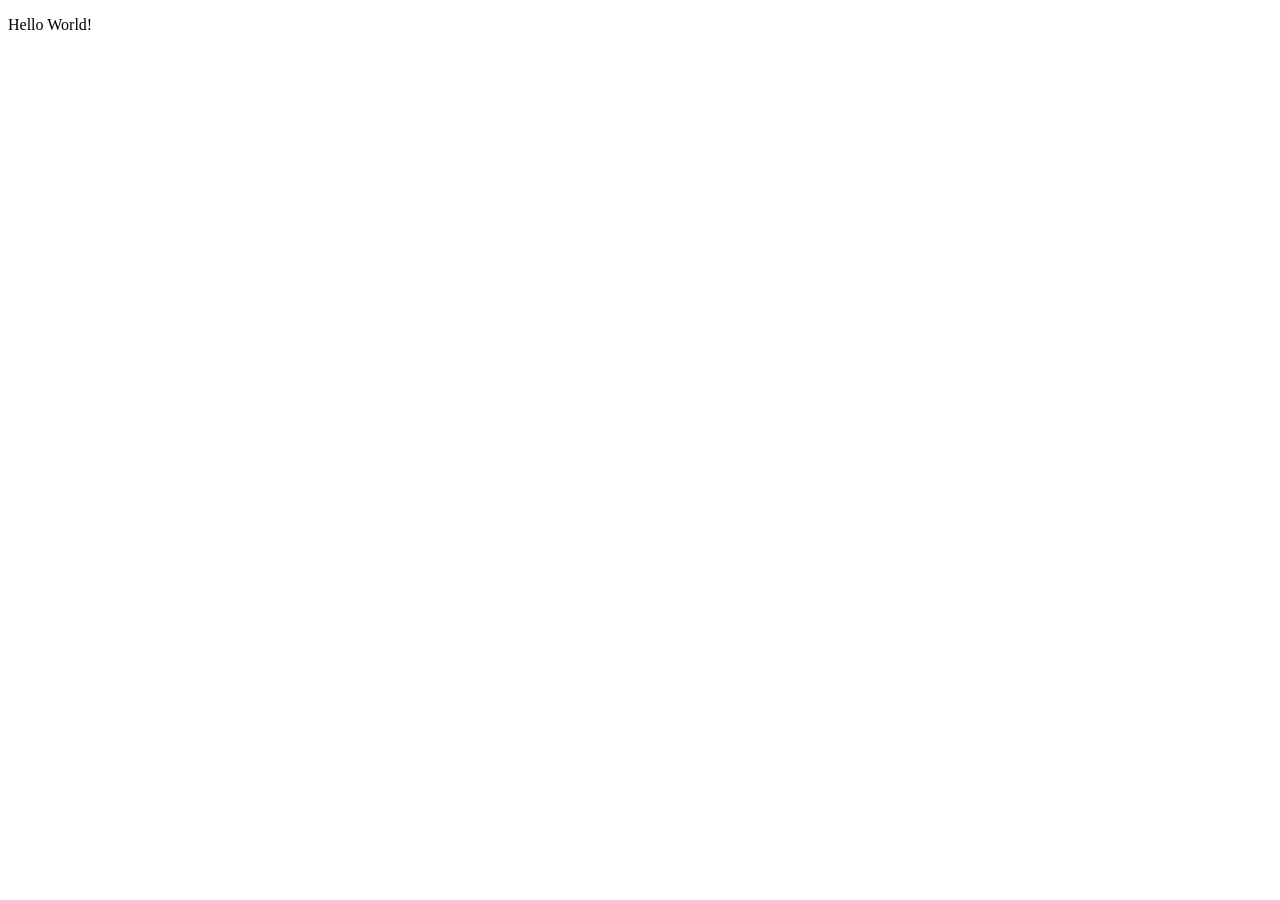
==== fcc-test-suite-template-master/index.html @ dc4c94c0 "Initial Push Initial Push" ====
<!DOCTYPE html>
<html lang="en">
  <head>
    <meta charset="UTF-8" />
    <title>Fork Me! FCC: Test Suite Template</title>
    <link rel="stylesheet" href="css/style.css" />
  </head>

  <body>
    <script src="https://cdn.freecodecamp.org/testable-projects-fcc/v1/bundle.js"></script>

    <p>Hello World!</p>
    <!--

    Hello Camper!

    For now, the test suite only works in Chrome!
    Please read the README below in the JS Editor before beginning.
    Feel free to delete this message once you have read it.
    Good luck and Happy Coding!

    - The freeCodeCamp Team

    -->
    <script src="js/index.js"></script>
  </body>
</html>
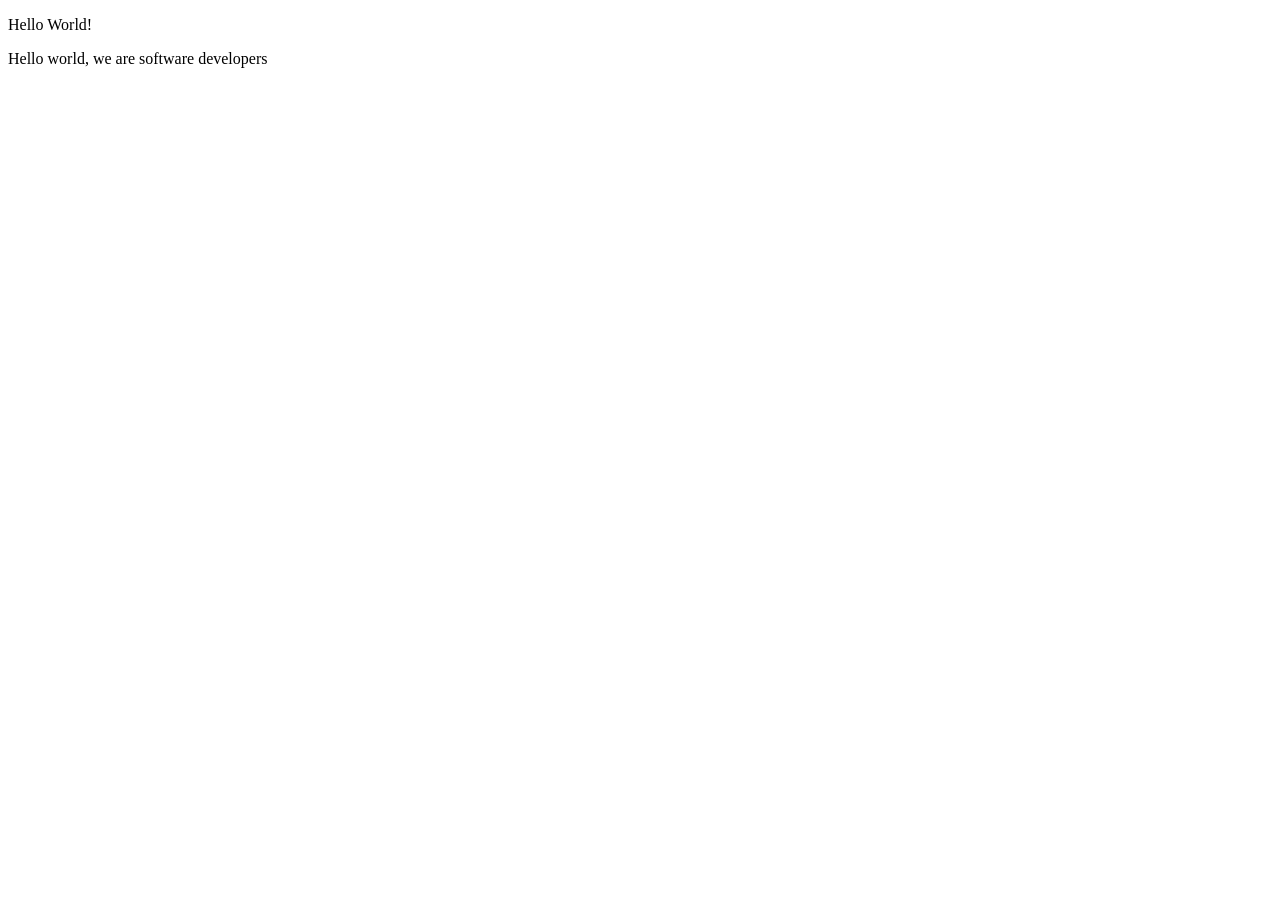
==== commit 07ca8ad6: "second commit" ====
--- a/fcc-test-suite-template-master/index.html
+++ b/fcc-test-suite-template-master/index.html
@@ -10,6 +10,8 @@
     <script src="https://cdn.freecodecamp.org/testable-projects-fcc/v1/bundle.js"></script>
 
     <p>Hello World!</p>
+    <p>Hello world, we are software developers</p>
+
     <!--
 
     Hello Camper!
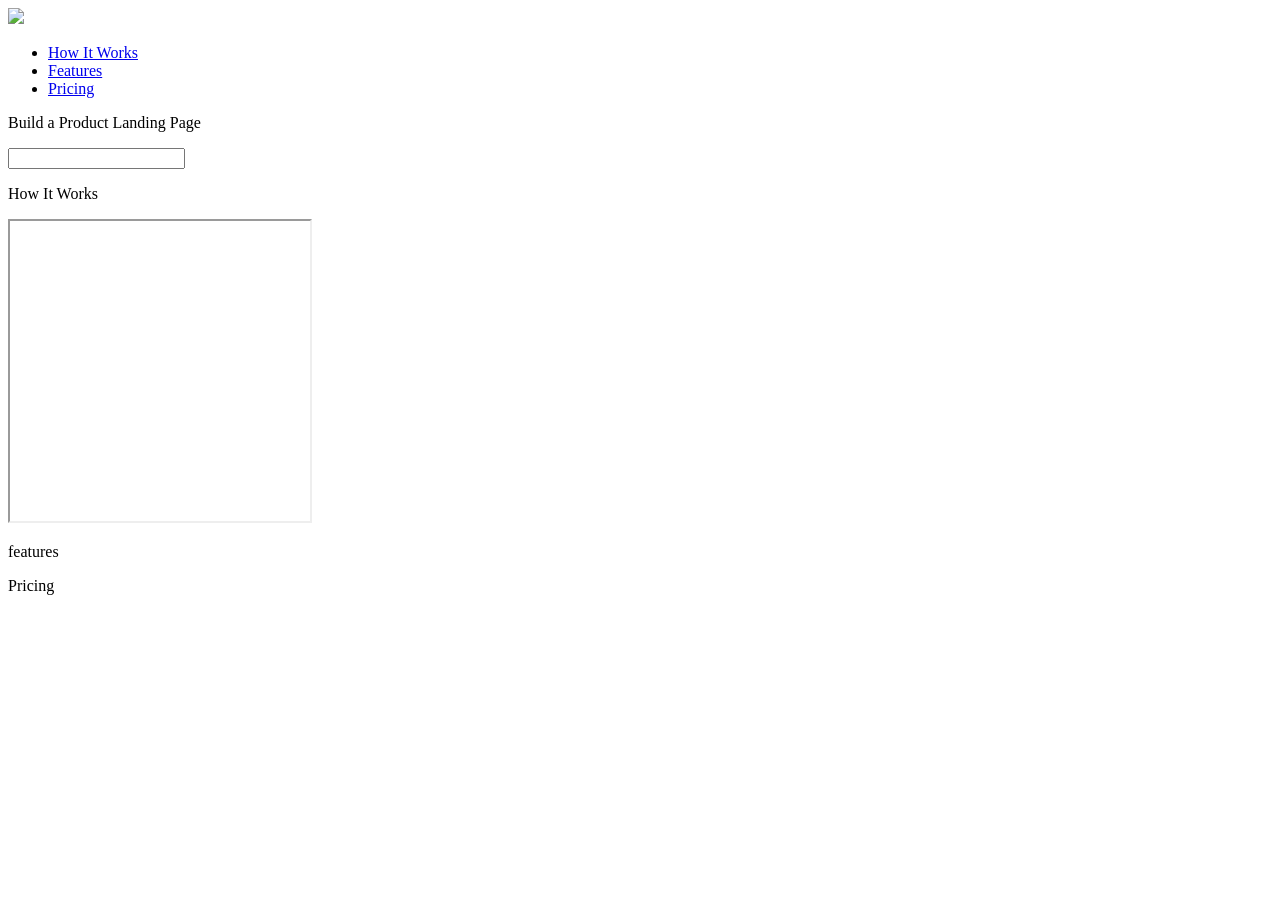
==== commit dd71f025: "WebDevelopment WebDevelopment" ====
--- a/fcc-test-suite-template-master/index.html
+++ b/fcc-test-suite-template-master/index.html
@@ -9,9 +9,39 @@
   <body>
     <script src="https://cdn.freecodecamp.org/testable-projects-fcc/v1/bundle.js"></script>
 
-    <p>Hello World!</p>
-    <p>Hello world, we are software developers</p>
+    <header id="header">
+      <img id="header-img" src="https://cdn.freecodecamp.org/testable-projects-fcc/images/product-landing-page-logo.png"></img> 
 
+      <nav id="nav-bar">
+        <ul>
+          <li><a class="nav-link" href="#works">How It Works</a></li>
+          <li><a class="nav-link" href="#features">Features</a></li>
+          <li><a class="nav-link" href="#pricing">Pricing</a></li>
+        </ul>
+      </nav>
+    </header>
+    <main>
+<section id="hero"><p>Build a Product Landing Page
+</p>
+<from id="form">
+
+  <input type="text"></input>
+</from>
+
+
+<section id="works"><p>How It Works</p>
+
+<iframe id="video" src="https://www.youtube-nocookie.com/embed/y8Yv4pnO7qc?rel=0&controls=0&showinfo=0" height="300px"></iframe>
+</section>
+
+<section id="features"><p>features</p>
+</section>
+
+<section id="pricing"><p>Pricing</p>
+</section>
+
+    </main>
+   
     <!--
 
     Hello Camper!
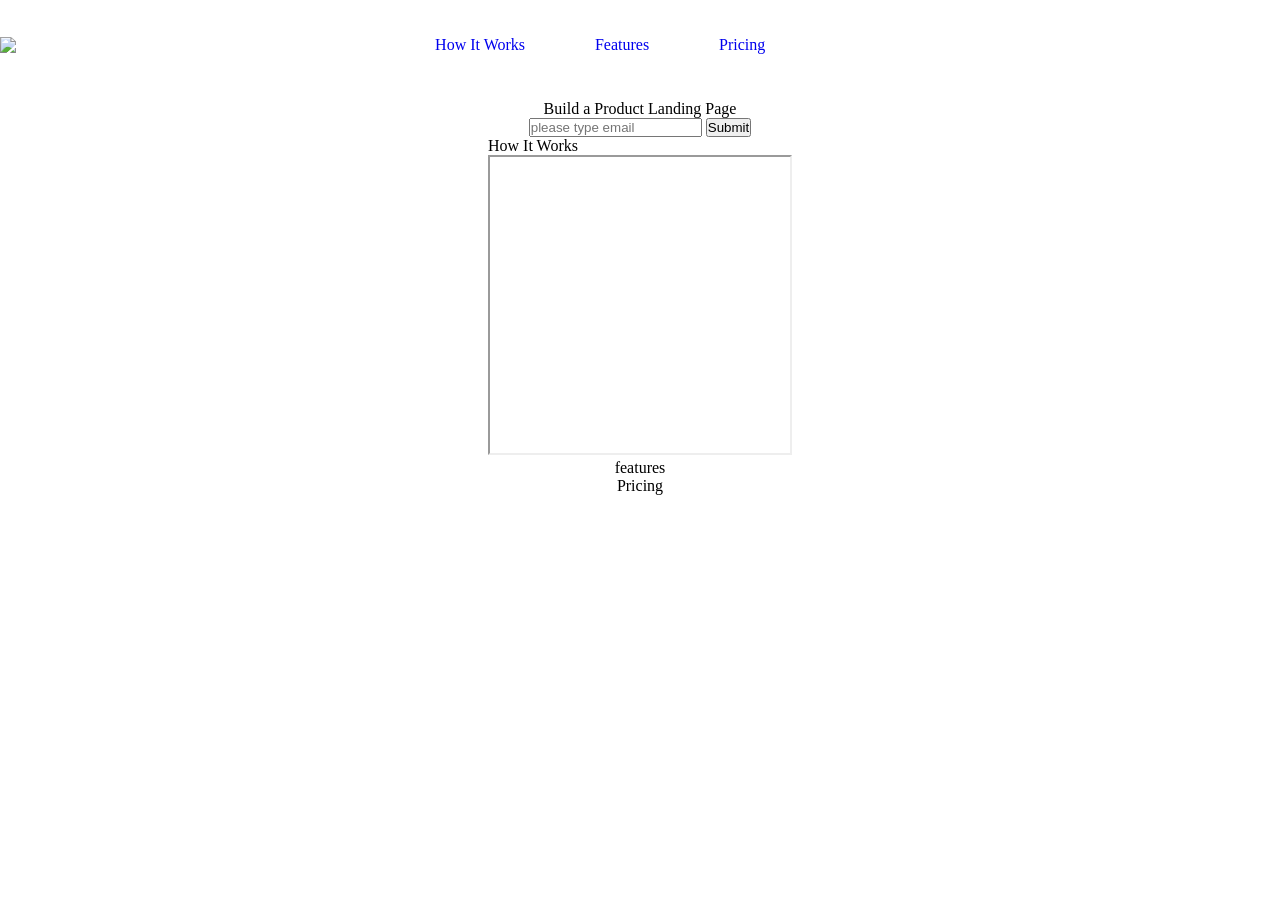
==== commit e481bdbb: "adding css codes" ====
--- a/fcc-test-suite-template-master/index.html
+++ b/fcc-test-suite-template-master/index.html
@@ -23,9 +23,10 @@
     <main>
 <section id="hero"><p>Build a Product Landing Page
 </p>
-<from id="form">
+<from id="form" action="https://www.freecodecamp.com/email-submit">
 
-  <input type="text"></input>
+  <input type="email" id="email" placeholder="please type email" ></input>
+  <input type="submit" id="submit"></input>
 </from>
 
 
--- a/fcc-test-suite-template-master/css/style.css
+++ b/fcc-test-suite-template-master/css/style.css
@@ -0,0 +1,48 @@
+*{
+    margin:0;
+    padding:0;
+    box-sizing:border-box;
+}
+header{
+    position:fixed;
+    top:0;
+    min-height: 90px;
+    padding:0.20px;
+    display:flex;
+    justify-content: space-around;
+    align-items: center;
+}
+nav{
+    display:block;
+    width: 400px;
+    
+}
+nav > ul{
+    display:flex;
+    flex-direction: row;
+    justify-content: space-around;
+}
+li{
+    list-style: none;
+    
+}
+li > a{
+    text-decoration:none;
+
+}
+#header-img{
+    display:block;
+    width:400px;
+}
+#hero{
+    display:flex;
+    flex-direction:column;
+    align-items:center;
+    justify-content: center;
+    margin-top:100px;
+}
+@media only screen and (max-width: 600px){
+    body{
+        background-color:blue;
+    }
+}
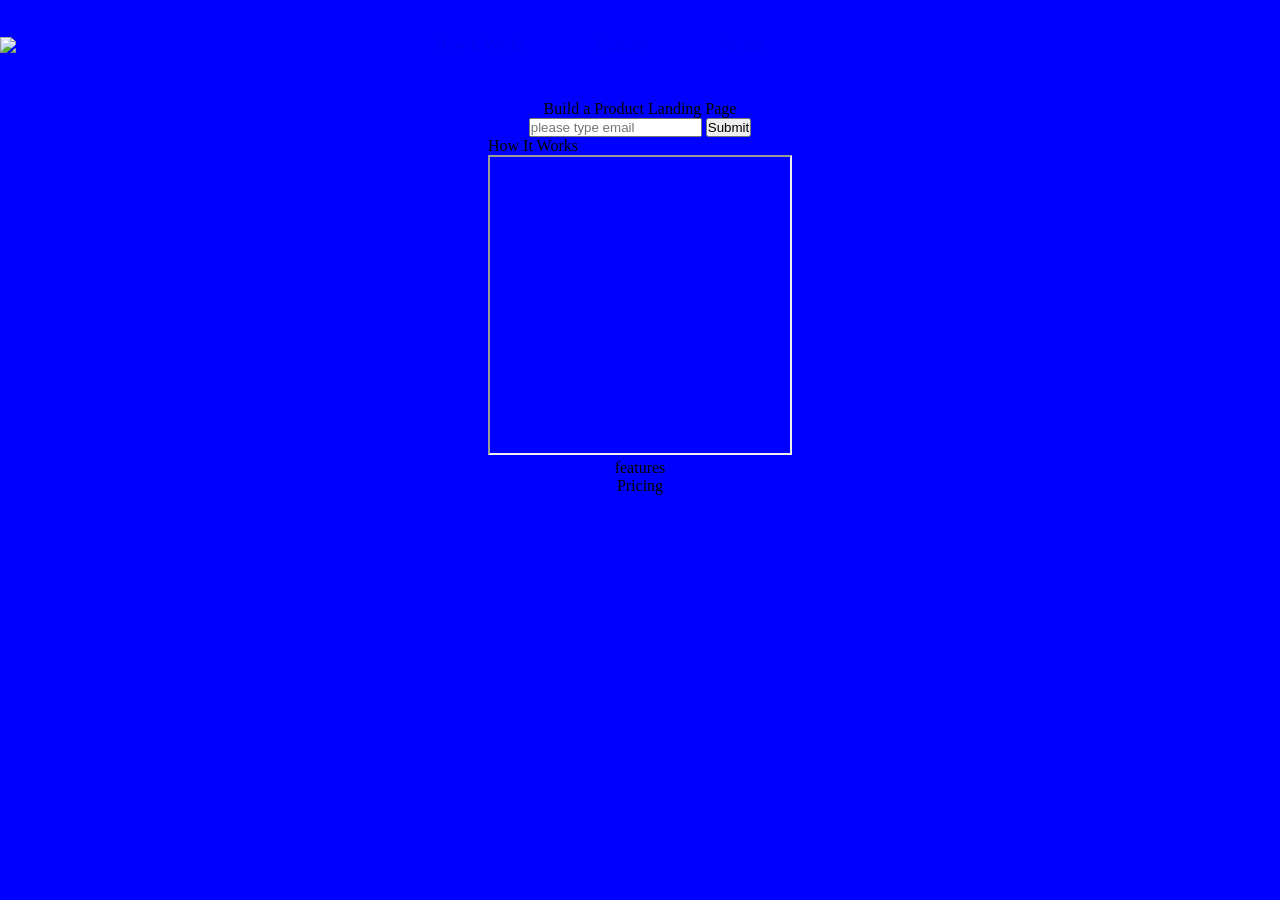
==== commit 52dcb9af: "MoiseCode MoiseCode" ====
--- a/fcc-test-suite-template-master/index.html
+++ b/fcc-test-suite-template-master/index.html
@@ -3,7 +3,7 @@
   <head>
     <meta charset="UTF-8" />
     <title>Fork Me! FCC: Test Suite Template</title>
-    <link rel="stylesheet" href="css/style.css" />
+    <link rel="stylesheet" href="css/styles.css" />
   </head>
 
   <body>
@@ -23,11 +23,11 @@
     <main>
 <section id="hero"><p>Build a Product Landing Page
 </p>
-<from id="form" action="https://www.freecodecamp.com/email-submit">
+<form id="form" action="https://www.freecodecamp.com/email-submit">
 
-  <input type="email" id="email" placeholder="please type email" ></input>
+  <input type="email" id="email" placeholder="please type email" name="email" ></input>
   <input type="submit" id="submit"></input>
-</from>
+</form>
 
 
 <section id="works"><p>How It Works</p>
--- a/fcc-test-suite-template-master/css/styles.css
+++ b/fcc-test-suite-template-master/css/styles.css
@@ -0,0 +1,48 @@
+*{
+    margin:0;
+    padding:0;
+    box-sizing:border-box;
+}
+header{
+    position:fixed;
+    top:0;
+    min-height: 90px;
+    padding:0.20px;
+    display:flex;
+    justify-content: space-around;
+    align-items: center;
+}
+nav{
+    display:block;
+    width: 400px;
+    
+}
+nav > ul{
+    display:flex;
+    flex-direction: row;
+    justify-content: space-around;
+}
+li{
+    list-style: none;
+    
+}
+li > a{
+    text-decoration:none;
+
+}
+#header-img{
+    display:block;
+    width:400px;
+}
+#hero{
+    display:flex;
+    flex-direction:column;
+    align-items:center;
+    justify-content: center;
+    margin-top:100px;
+}
+@media only screen and (min-width: 600px){
+    body{
+        background-color:blue;
+    }
+}
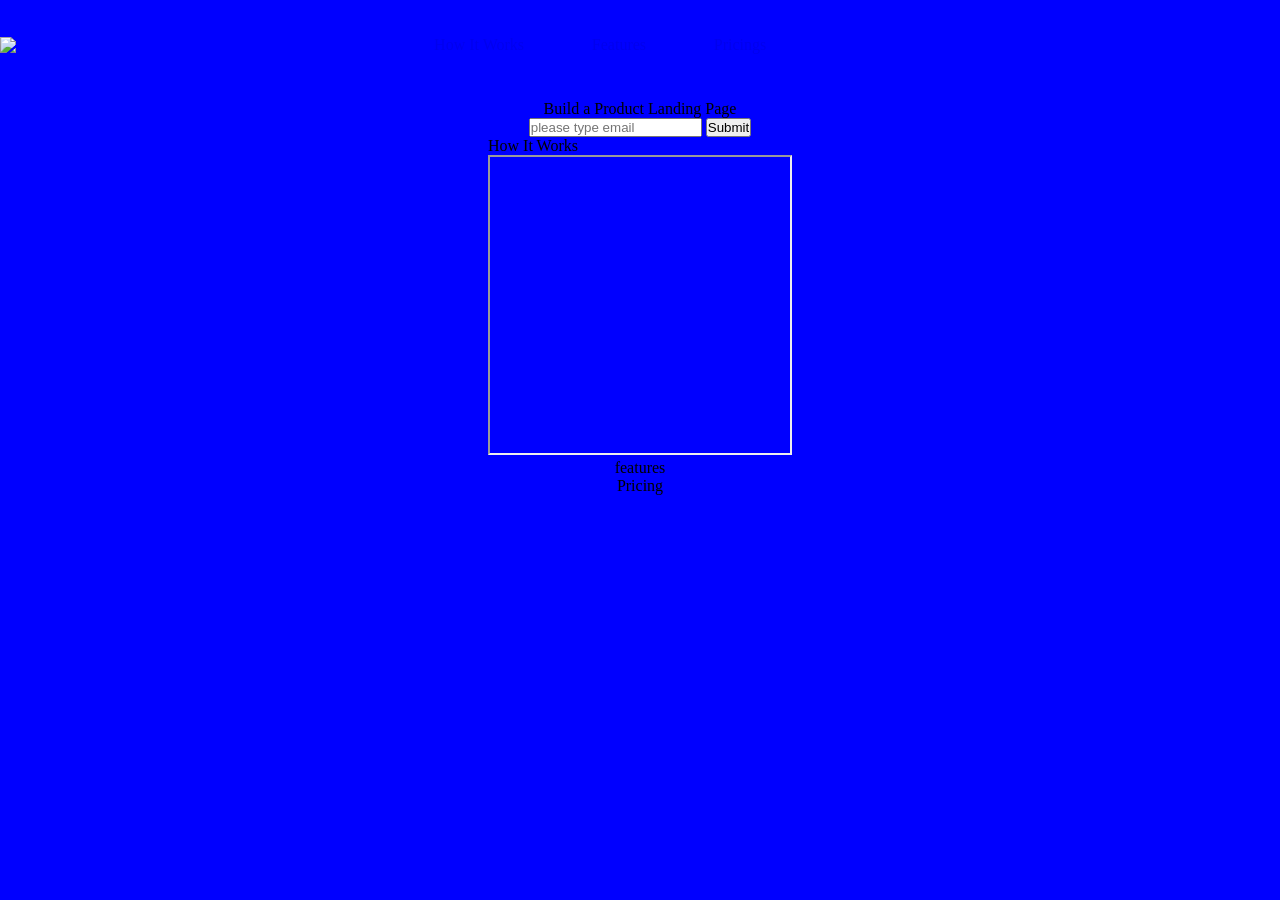
==== commit 873ec2da: "Update index.html Update index.html" ====
--- a/fcc-test-suite-template-master/index.html
+++ b/fcc-test-suite-template-master/index.html
@@ -16,7 +16,7 @@
         <ul>
           <li><a class="nav-link" href="#works">How It Works</a></li>
           <li><a class="nav-link" href="#features">Features</a></li>
-          <li><a class="nav-link" href="#pricing">Pricing</a></li>
+          <li><a class="nav-link" href="#pricing">Pricings</a></li>
         </ul>
       </nav>
     </header>
--- a/fcc-test-suite-template-master/css/styles.css
+++ b/fcc-test-suite-template-master/css/styles.css
@@ -1,48 +1,53 @@
-*{
-    margin:0;
-    padding:0;
-    box-sizing:border-box;
+* {
+  margin: 0;
+  padding: 0;
+  box-sizing: border-box;
 }
-header{
-    position:fixed;
-    top:0;
-    min-height: 90px;
-    padding:0.20px;
-    display:flex;
-    justify-content: space-around;
-    align-items: center;
+
+header {
+  position: fixed;
+  top: 0;
+  min-height: 90px;
+  padding: 0.2px;
+  display: flex;
+  justify-content: space-around;
+  align-items: center;
 }
-nav{
-    display:block;
-    width: 400px;
-    
+
+nav {
+  display: block;
+  width: 400px;
 }
-nav > ul{
-    display:flex;
-    flex-direction: row;
-    justify-content: space-around;
+
+nav > ul {
+  display: flex;
+  flex-direction: row;
+  justify-content: space-around;
 }
-li{
-    list-style: none;
-    
+
+li {
+  list-style: none;
 }
-li > a{
-    text-decoration:none;
 
+li > a {
+  text-decoration: none;
 }
-#header-img{
-    display:block;
-    width:400px;
+
+#header-img {
+  display: block;
+  width: 400px;
 }
-#hero{
-    display:flex;
-    flex-direction:column;
-    align-items:center;
-    justify-content: center;
-    margin-top:100px;
+
+#hero {
+  display: flex;
+  flex-direction: column;
+  align-items: center;
+  justify-content: center;
+  margin-top: 100px;
 }
-@media only screen and (min-width: 600px){
-    body{
-        background-color:blue;
-    }
-}+
+@media only screen and (min-width: 600px) {
+  body {
+    background-color: blue;
+  }
+}
